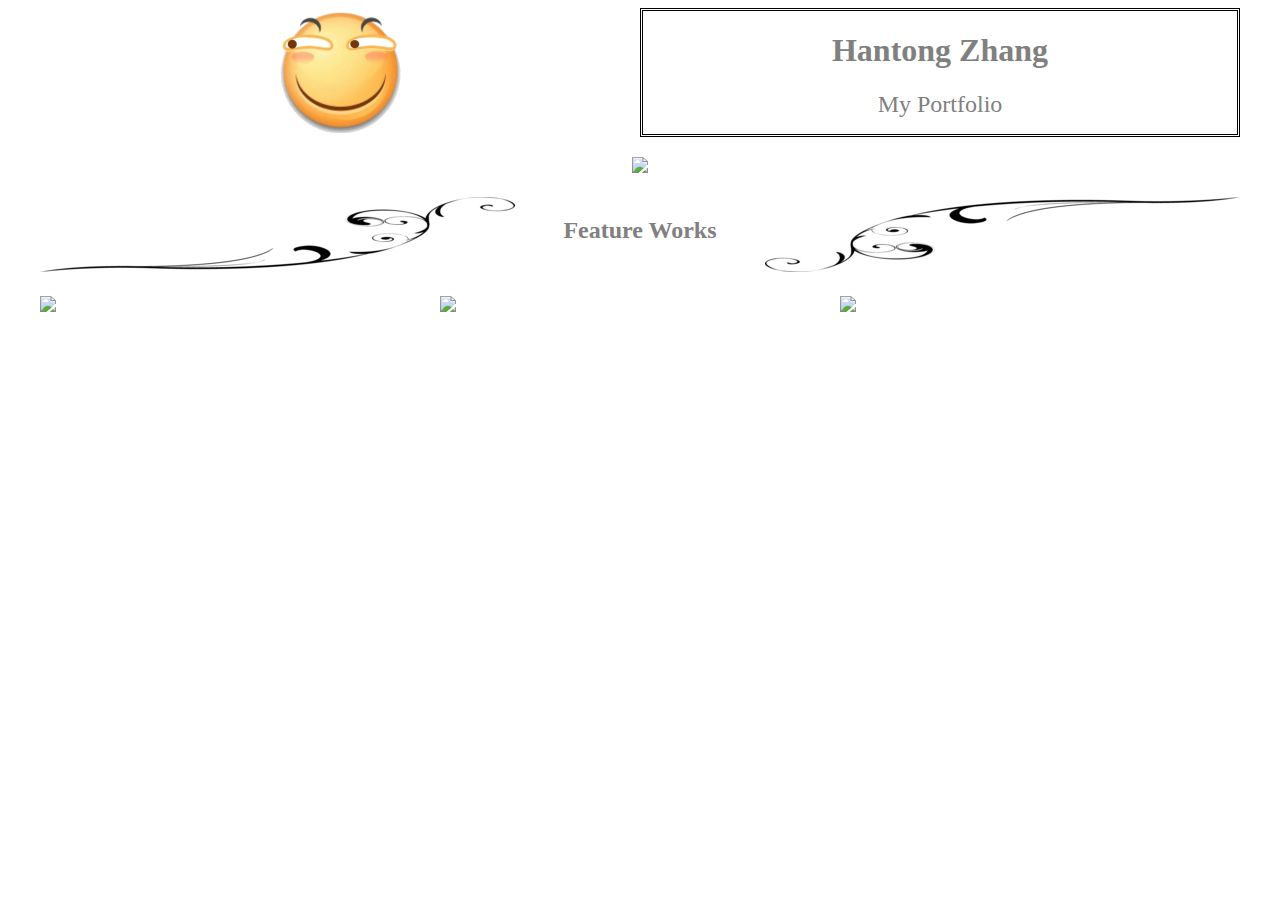
==== index.html @ 394cbb1a "Start Portfolio" ====
<!DOCTYPE html>
<html>
<head>
  <meta charset="utf-8">
  <title>Framework Test Page</title>
  <link rel="stylesheet" href="main.css">
</head>
<body>
    <!--Row 1 of mock up-->

  <div class="grid">
<center>
    <div class="row">
        <div class="col-1" ><img width="125"src="Images/1.png"></div>
        
        <div class="col-1b"><font size="3" face="verdana" color="grey"><h1>Hantong Zhang</h1></font>
        <font size="5" face="verdana" color="grey"><p1>My Portfolio</p1></font>
        </div>
    </div>
</center>
      <!-- Row 2 of Mock Up: Determine number of columns-->
<center>
      <div class="row">
      <div class="col-2"><a href="https://placeholder.com"><img src="http://via.placeholder.com/1200x450"></a></div>
      </div>
</center>
      <!-- Row 3 of Mock Up: Determine number of columns-->
        <div class="row">
            <div class="col-3"><img src="Images/Webp.net-resizeimage.png"></div>
            <div class="col-3"><center><font size="3" face="verdana" color="gray"><h2>Feature Works</h2></font></center></div>
            <div class="col-3"><img src="Images/Webp.net-resizeimage%20(1).png"></div>
        </div>
      
      <!-- Row 4 of Mock Up: Determine number of columns-->
        <div class="row">
            <div class="col-4"><a href="https://placeholder.com"><img src="http://via.placeholder.com/350x200"></a></div>
            
            <div class="col-4"><a href="https://placeholder.com"><img src="http://via.placeholder.com/350x200"></a></div>
            
            <div class="col-4"><a href="https://placeholder.com"><img src="http://via.placeholder.com/350x200"></a></div>
        </div>
  </div>
</body>
</html>
---- main.css ----
/*https://www.w3schools.com/cssref/css_selectors.asp*/

/** {
    border: 1px solid red !important;
}*/

* {
    -webkit-box-sizing: border-box;
    -moz-box-sizing: border-box;
    -ms-box-sizing: border-box;
    box-sizing: border-box;
}

.grid {
    margin: 0 auto;
    max-width: 1200px;
    width: 100%;
}

.row {
    width: 100%;
    margin-bottom: 20px;
    display: flex;
}

.col-1 {
    width: 50%;
}

.col-1b {
    width: 50%;
    border-style:double;
}

.col-2 {
    width: 100%;
}

.col-3 {
    width: 100%;
}

.col-4 {
    width: 33.33%;
}
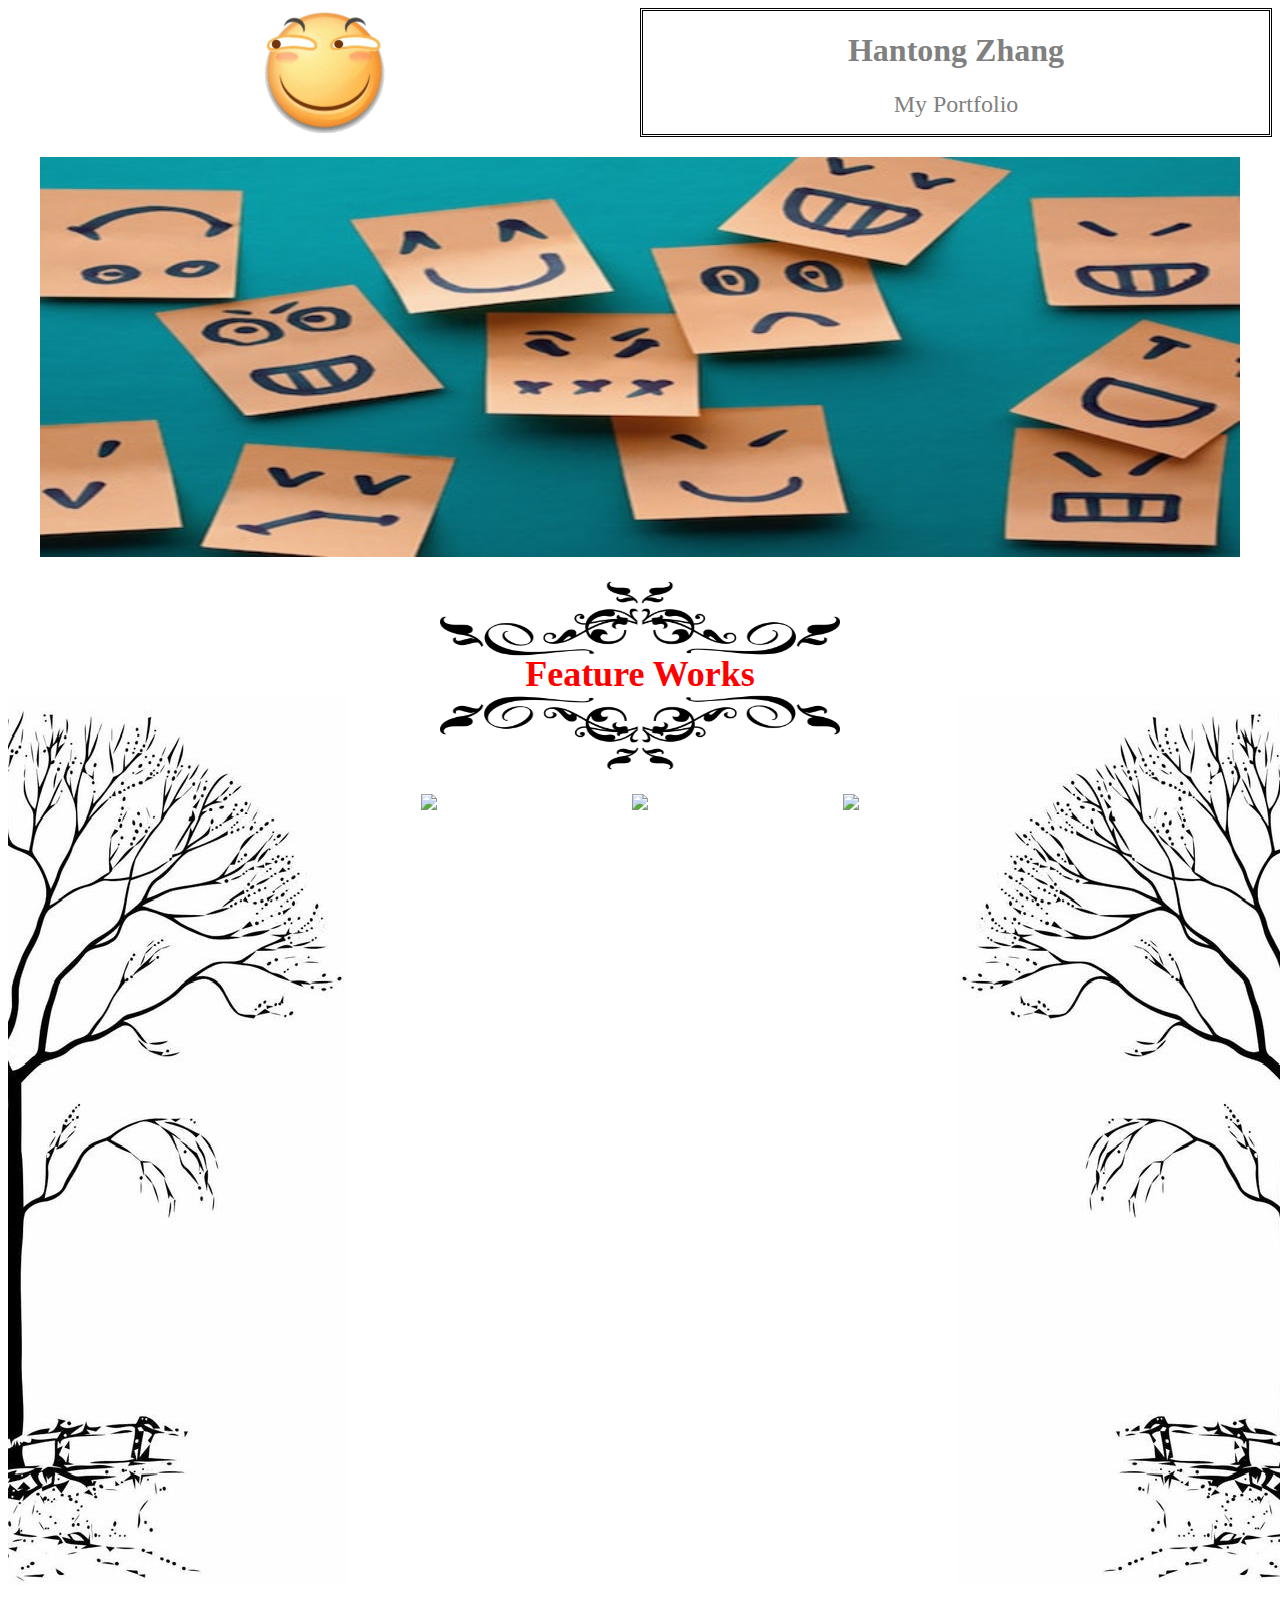
==== commit fcd8145e: "1" ====
--- a/index.html
+++ b/index.html
@@ -6,39 +6,52 @@
   <link rel="stylesheet" href="main.css">
 </head>
 <body>
+<div class="grid">
     <!--Row 1 of mock up-->
 
-  <div class="grid">
 <center>
     <div class="row">
         <div class="col-1" ><img width="125"src="Images/1.png"></div>
-        
         <div class="col-1b"><font size="3" face="verdana" color="grey"><h1>Hantong Zhang</h1></font>
-        <font size="5" face="verdana" color="grey"><p1>My Portfolio</p1></font>
+            <font size="5" face="verdana" color="grey"><p1>My Portfolio</p1></font>
         </div>
     </div>
 </center>
       <!-- Row 2 of Mock Up: Determine number of columns-->
 <center>
-      <div class="row">
-      <div class="col-2"><a href="https://placeholder.com"><img src="http://via.placeholder.com/1200x450"></a></div>
-      </div>
+    <div class="row">
+        <div class="col-2"><img height="400" width="1200" src="Images/2.jpg"></div>
+    </div>
 </center>
+      
       <!-- Row 3 of Mock Up: Determine number of columns-->
-        <div class="row">
-            <div class="col-3"><img src="Images/Webp.net-resizeimage.png"></div>
-            <div class="col-3"><center><font size="3" face="verdana" color="gray"><h2>Feature Works</h2></font></center></div>
-            <div class="col-3"><img src="Images/Webp.net-resizeimage%20(1).png"></div>
-        </div>
-      
+<center>
+    <div class="row">
+            <div class="col-3"><img width="400" height="75" src="Images/border2.png"></div>
+    </div>
+    
+    <div class="row2">
+        <div class="col-3"><center><font size="5" face="verdana" color="red"><h2>Feature Works</h2></font></center></div>
+    </div>
+    
+    <div class="row">
+        <div class="col-3"><img width="400" height="75" src="Images/border1.png"></div>
+    </div>
+</center>
       <!-- Row 4 of Mock Up: Determine number of columns-->
-        <div class="row">
-            <div class="col-4"><a href="https://placeholder.com"><img src="http://via.placeholder.com/350x200"></a></div>
+<center>
+    <div class="row">
+        <div class="col-4a"><img src="Images/10c54b7d4c35708c144bf80822f178f0.jpg"></div>
             
-            <div class="col-4"><a href="https://placeholder.com"><img src="http://via.placeholder.com/350x200"></a></div>
+        <div class="col-4"><a href="https://placeholder.com"><img src="http://via.placeholder.com/250x200"></a></div>
             
-            <div class="col-4"><a href="https://placeholder.com"><img src="http://via.placeholder.com/350x200"></a></div>
-        </div>
-  </div>
+        <div class="col-4"><a href="https://placeholder.com"><img src="http://via.placeholder.com/250x200"></a></div>
+            
+        <div class="col-4"><a href="https://placeholder.com"><img src="http://via.placeholder.com/250x200"></a></div>
+            
+        <div class="col-4a"><img src="Images/10c54b7d4c35708c144bf80822f178f0%20-%20.jpg"></div>
+    </div>
+</center>
+</div>
 </body>
 </html>
--- a/main.css
+++ b/main.css
@@ -13,13 +13,20 @@
 
 .grid {
     margin: 0 auto;
-    max-width: 1200px;
+    max-width:1500px;
     width: 100%;
 }
 
 .row {
     width: 100%;
     margin-bottom: 20px;
+    display: flex;
+}
+
+.row2 {
+    width: 100%;
+    margin-top: -57px;
+    margin-bottom: -30px;
     display: flex;
 }
 
@@ -40,6 +47,15 @@
     width: 100%;
 }
 
+.col-3a {
+    width: 30%;
+}
+
 .col-4 {
-    width: 33.33%;
+    width: 20%;
+}
+
+.col-4a {
+    width: 25%;
+    margin-top: -100px;
 }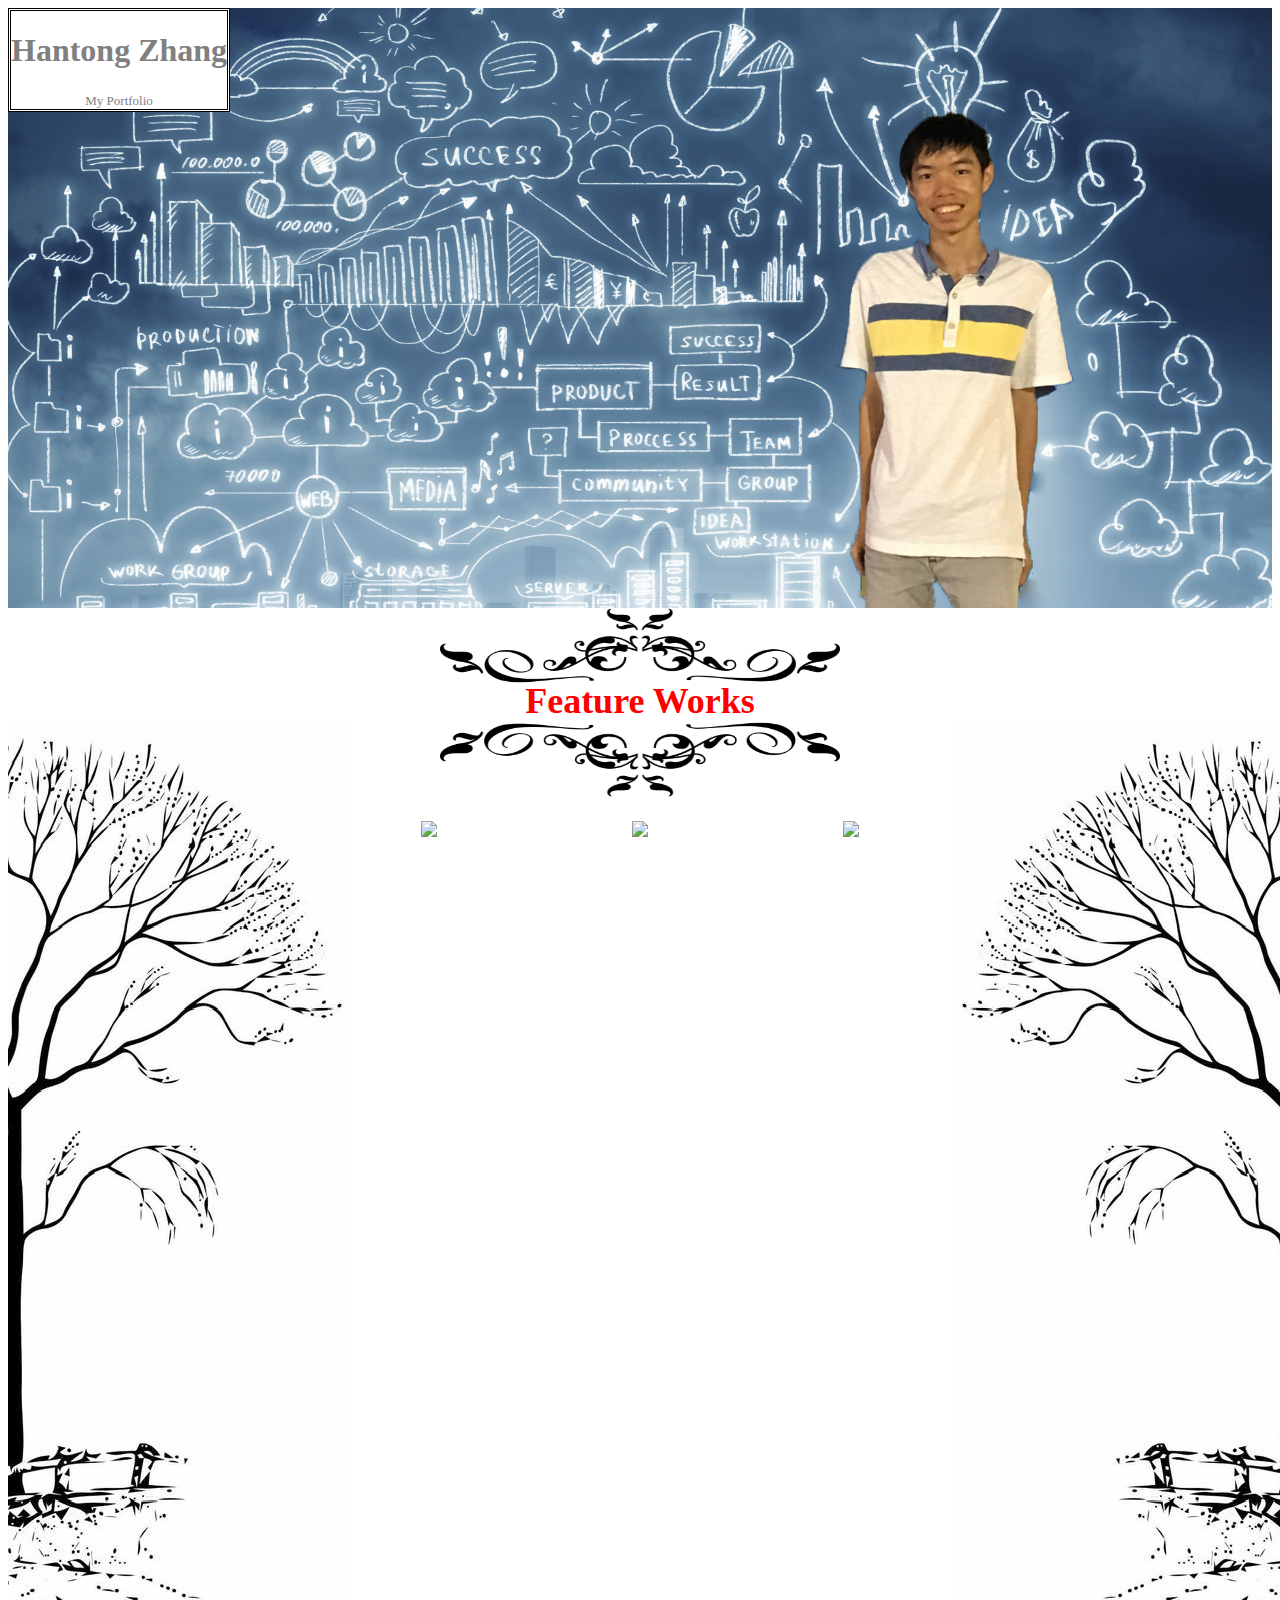
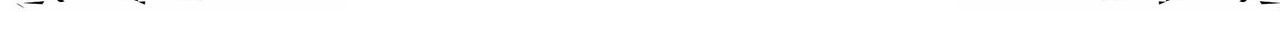
==== commit fb9f65e2: "change" ====
--- a/index.html
+++ b/index.html
@@ -10,20 +10,16 @@
     <!--Row 1 of mock up-->
 
 <center>
+    <div class="bg">
     <div class="row">
-        <div class="col-1" ><img width="125"src="Images/1.png"></div>
         <div class="col-1b"><font size="3" face="verdana" color="grey"><h1>Hantong Zhang</h1></font>
-            <font size="5" face="verdana" color="grey"><p1>My Portfolio</p1></font>
+            <font size="2" face="verdana" color="grey"><p1>My Portfolio</p1></font>
         </div>
+    </div>
     </div>
 </center>
       <!-- Row 2 of Mock Up: Determine number of columns-->
-<center>
-    <div class="row">
-        <div class="col-2"><img height="400" width="1200" src="Images/2.jpg"></div>
-    </div>
-</center>
-      
+
       <!-- Row 3 of Mock Up: Determine number of columns-->
 <center>
     <div class="row">
--- a/main.css
+++ b/main.css
@@ -13,7 +13,7 @@
 
 .grid {
     margin: 0 auto;
-    max-width:1500px;
+    max-width:100%;
     width: 100%;
 }
 
@@ -21,6 +21,14 @@
     width: 100%;
     margin-bottom: 20px;
     display: flex;
+}
+
+.bg {
+    width: 100%;
+    height: 600px;
+    background-image: url(Images/DS1.png);
+    background-repeat:no-repeat;
+    background-size:cover;
 }
 
 .row2 {
@@ -35,8 +43,9 @@
 }
 
 .col-1b {
-    width: 50%;
-    border-style:double;
+    width: %;
+    border: double;
+    background-color: white;
 }
 
 .col-2 {
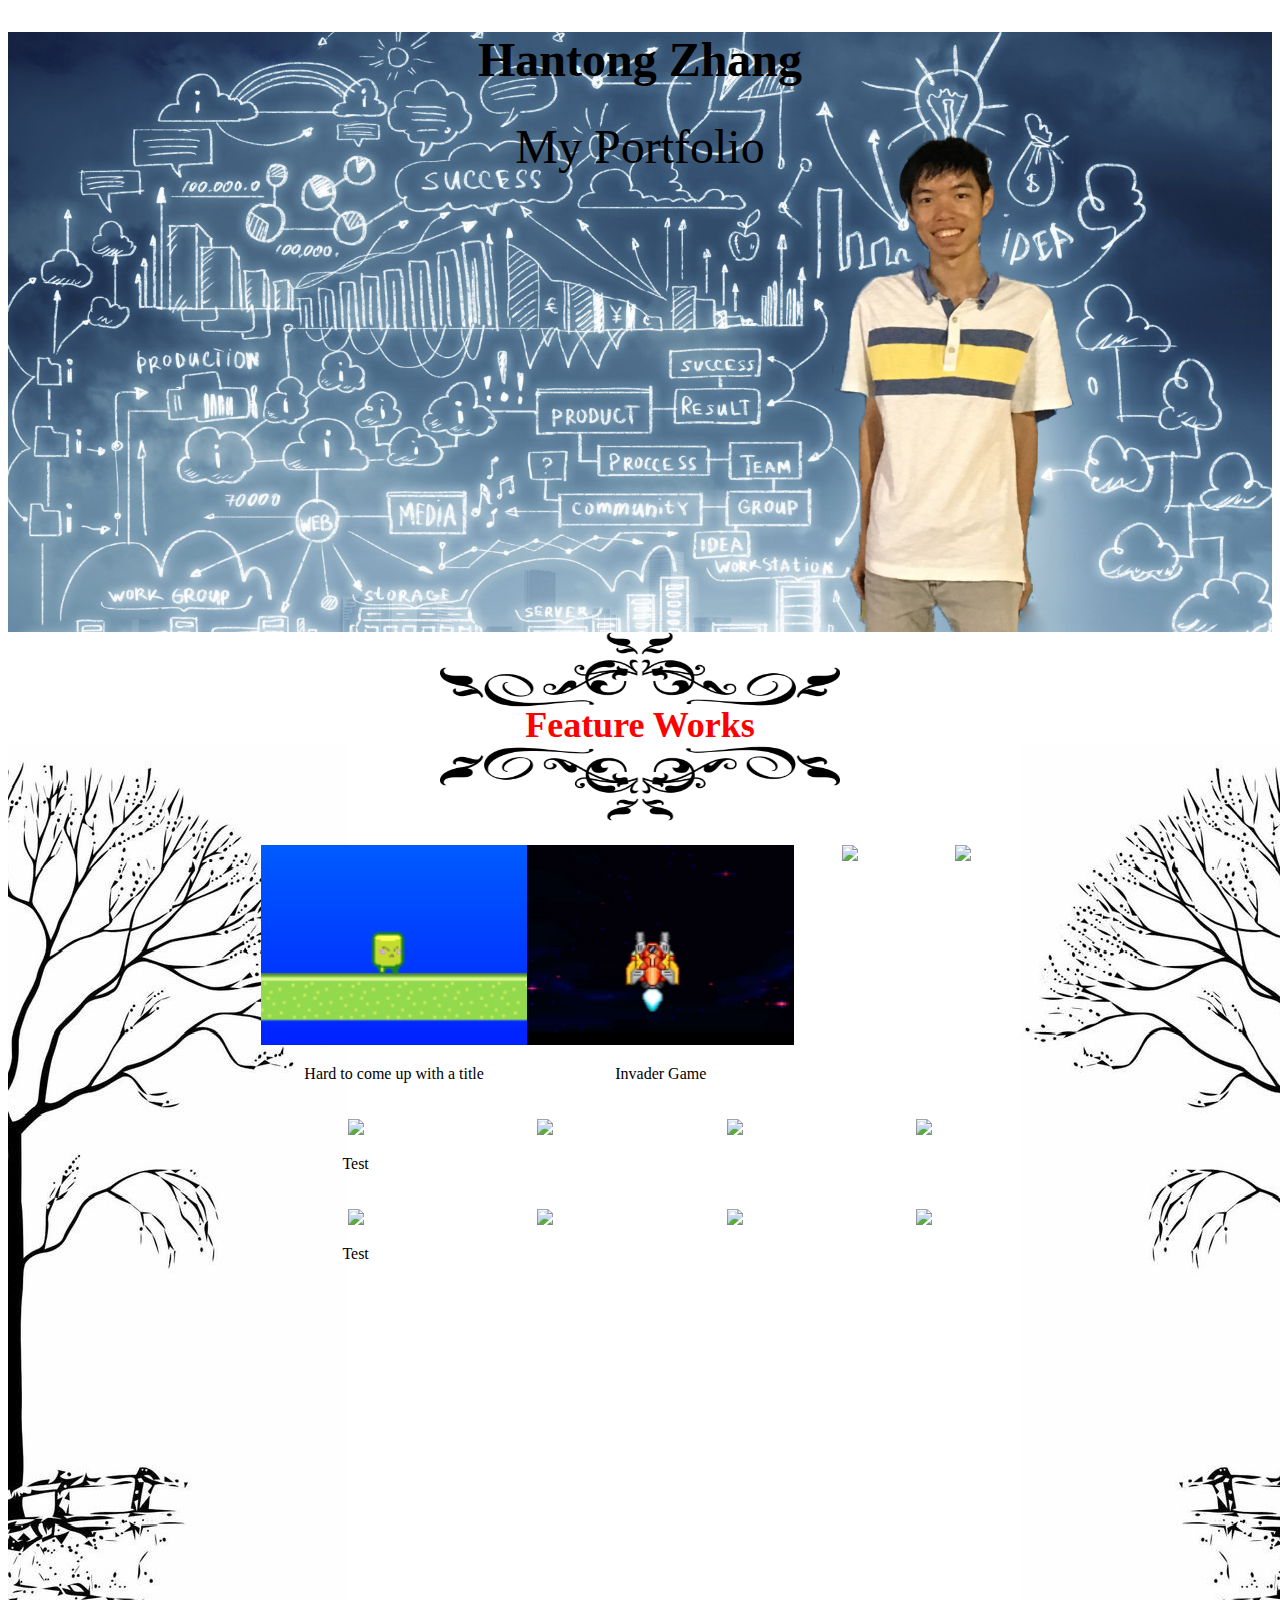
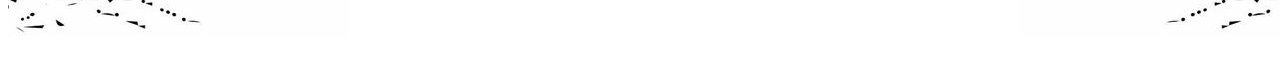
==== commit 442cbd32: "update" ====
--- a/index.html
+++ b/index.html
@@ -8,19 +8,13 @@
 <body>
 <div class="grid">
     <!--Row 1 of mock up-->
-
 <center>
     <div class="bg">
-    <div class="row">
-        <div class="col-1b"><font size="3" face="verdana" color="grey"><h1>Hantong Zhang</h1></font>
-            <font size="2" face="verdana" color="grey"><p1>My Portfolio</p1></font>
-        </div>
-    </div>
+        <font size="5" face="verdana" color="black"><h1>Hantong Zhang</h1></font>
+            <font size="8" face="verdana" color="black"><p1>My Portfolio</p1></font>
     </div>
 </center>
       <!-- Row 2 of Mock Up: Determine number of columns-->
-
-      <!-- Row 3 of Mock Up: Determine number of columns-->
 <center>
     <div class="row">
             <div class="col-3"><img width="400" height="75" src="Images/border2.png"></div>
@@ -34,20 +28,73 @@
         <div class="col-3"><img width="400" height="75" src="Images/border1.png"></div>
     </div>
 </center>
-      <!-- Row 4 of Mock Up: Determine number of columns-->
+      <!-- Row 3 of Mock Up: Determine number of columns-->
 <center>
-    <div class="row">
-        <div class="col-4a"><img src="Images/10c54b7d4c35708c144bf80822f178f0.jpg"></div>
+<div class="row">
+    <div class="col-4a">
+        <img src="Images/10c54b7d4c35708c144bf80822f178f0.jpg">
+    </div>
+    
+    <div class="col-4">
+        <div class="row">
+            <div class="col-4">
+                <a href="Game1.html"><img height="200" src="Images/Crushgame.png"></a>
+                <p>Hard to come up with a title</p>
+            </div>
+            <div class="col-4">
+                <a href="Game2.html"><img height="200" src="Images/InvaderGame.png"></a>
+                <p>Invader Game</p>
+            </div>
+            <div class="col-4"> 
+               <a href="https://placeholder.com"><img src="http://via.placeholder.com/250x200"></a>
+            </div>
+            <div class="col-4"> 
+               <a href="https://placeholder.com"><img src="http://via.placeholder.com/250x200"></a>
+            </div>
+        </div>
             
-        <div class="col-4"><a href="https://placeholder.com"><img src="http://via.placeholder.com/250x200"></a></div>
+        <div class="row">
+            <div class="col-4">
+                <a href="https://placeholder.com"><img src="http://via.placeholder.com/250x200"></a>
+                <p>Test</p>
+            </div>
+            <div class="col-4">
+                <a href="https://placeholder.com"><img src="http://via.placeholder.com/250x200"></a>
+            </div>
+            <div class="col-4"> 
+                <a href="https://placeholder.com"><img src="http://via.placeholder.com/250x200"></a>
+            </div>
+            <div class="col-4"> 
+               <a href="https://placeholder.com"><img src="http://via.placeholder.com/250x200"></a>
+            </div>
+        </div>
             
-        <div class="col-4"><a href="https://placeholder.com"><img src="http://via.placeholder.com/250x200"></a></div>
-            
-        <div class="col-4"><a href="https://placeholder.com"><img src="http://via.placeholder.com/250x200"></a></div>
-            
-        <div class="col-4a"><img src="Images/10c54b7d4c35708c144bf80822f178f0%20-%20.jpg"></div>
+    
+    
+        <div class="row">
+            <div class="col-4">
+                <a href="https://placeholder.com"><img src="http://via.placeholder.com/250x200"></a>
+                <p>Test</p>
+            </div>
+            <div class="col-4">
+                <a href="https://placeholder.com"><img src="http://via.placeholder.com/250x200"></a>
+            </div>
+            <div class="col-4"> 
+                <a href="https://placeholder.com"><img src="http://via.placeholder.com/250x200"></a>
+            </div>
+            <div class="col-4"> 
+               <a href="https://placeholder.com"><img src="http://via.placeholder.com/250x200"></a>
+            </div>
+        </div>       
     </div>
+    
+    <div class="col-4a">
+        <img src="Images/10c54b7d4c35708c144bf80822f178f0%20-%20.jpg">
+    </div>
+    
+</div>
 </center>
+    
 </div>
 </body>
-</html>
+</html>--- a/main.css
+++ b/main.css
@@ -61,10 +61,10 @@
 }
 
 .col-4 {
-    width: 20%;
+    width: 100%;
 }
 
 .col-4a {
-    width: 25%;
+    width: 20%;
     margin-top: -100px;
 }